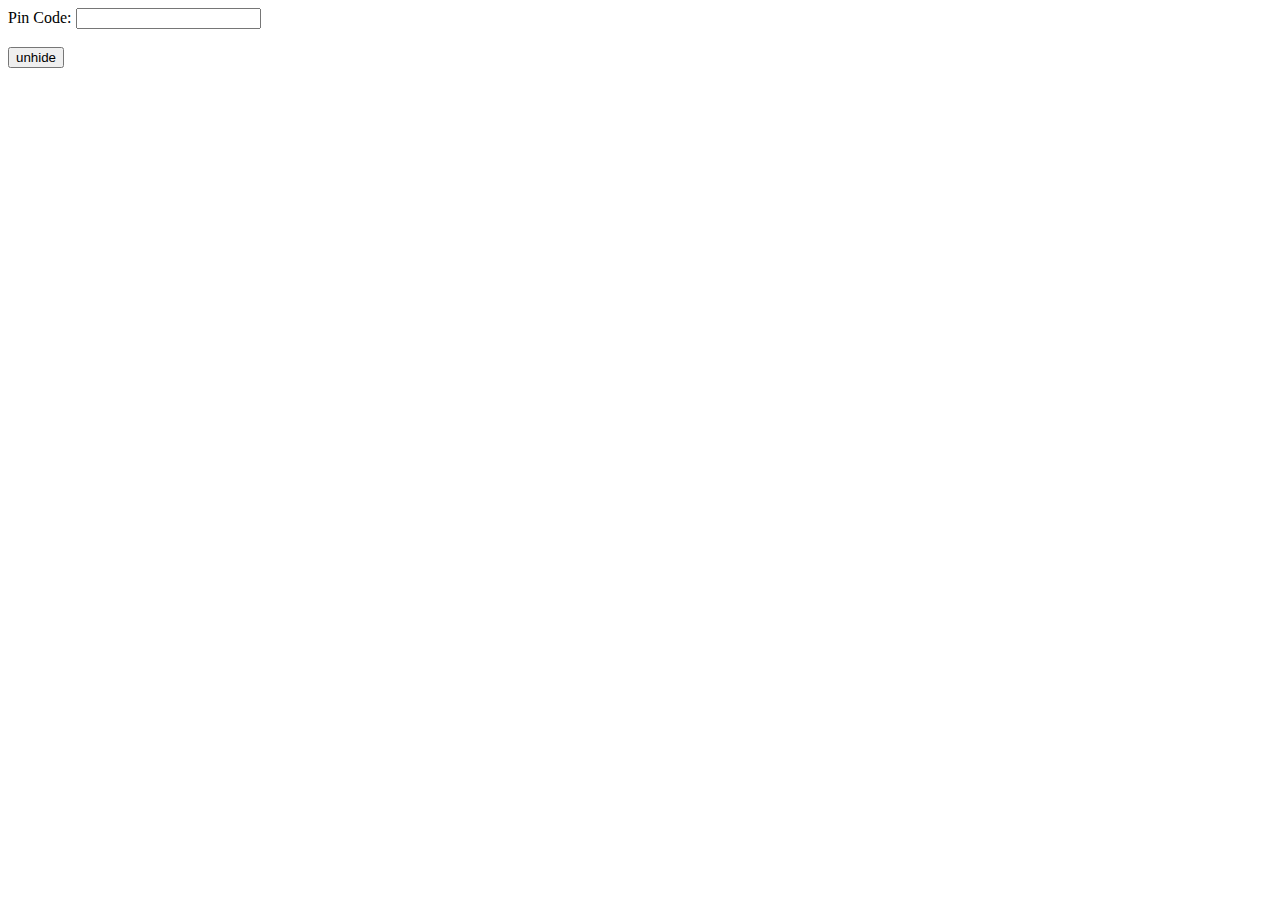
==== codeinput.html @ 0e398851 "added a code page" ====
<!DOCTYPE html>
<html>
<head>
  <meta charset="utf-8">
  <meta http-equiv="X-UA-Compatible" content="IE=edge,chrome=1">

  <title>qrtag</title>
  <SCRIPT TYPE="text/javascript" SRC="JavaScripts/javascript.js"></SCRIPT>
</head>
<style>
    .hidden{
        display:none;
    }
    
    .unhidden{
        display:block;
    }
    </style>

<script type="text/javascript">
    function unhide(clickedButton, divID) {
    var item = document.getElementById(divID);
    if (item) {
        if(item.className=='hidden'){
            item.className = 'unhidden' ;
            clickedButton.value = 'hide'
        }else{
            item.className = 'hidden';
            clickedButton.value = 'unhide'
        }
    }}
    
    </script>

<body>
  <div id="container">
    <header>
    	<nav><!-- Insert navigation here --></nav>
    </header>
    <script>

        var params = new URLSearchParams(window.location.search);

        var id1 = params.get("id");
        console.log(id1);
        document.getElementById('id2').innerHTML = id1;

        var name1 = params.get("name");
        console.log(name1);
        document.getElementById('name2').innerHTML = name1;


        var type1 = params.get("type");
        console.log(type1);
        document.getElementById('type2').innerHTML = type1;

      </script>

    <div id="info" class="hidden" role="main">
      <h1>Type: <span id="type2"></span></h1>
      <h1>ID code: <span id="id2"></span></h1>
      <h1>Name: <span id="name2"></span></h1>
</div>
<div id="input" class="unhidden">
    <label for="pinc">Pin Code:</label>
    <input type="text" id="pinc" name="pinc"><br><br>
    <input type="button" onclick="unhide(this, 'info')&unhide(this, 'input') " value="unhide">
</div>

    <footer>
      
    </footer>
  </div>

<!-- Insert JavaScript here -->
  

</body>
</html>
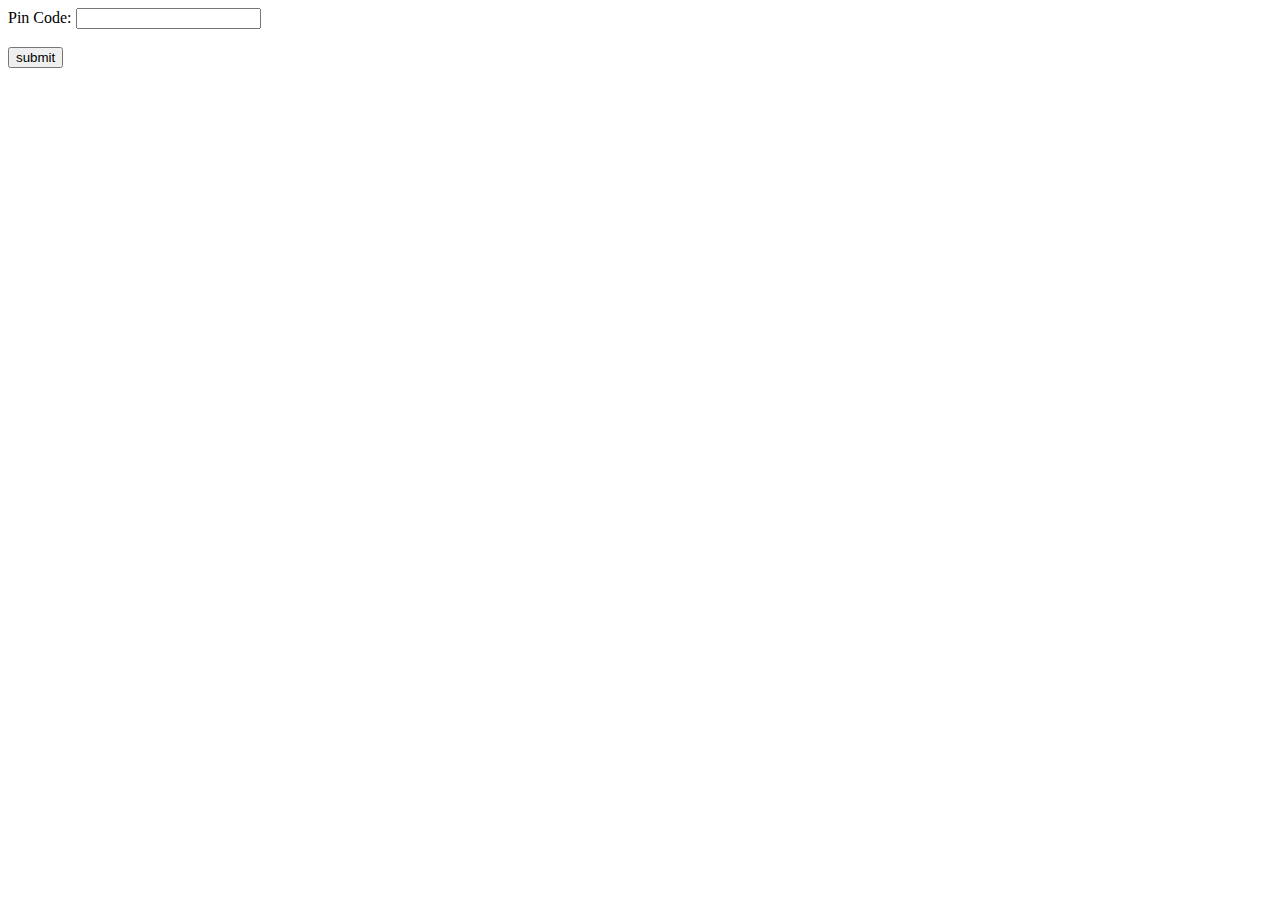
==== commit 0ead79e7: "button changed to submit" ====
--- a/codeinput.html
+++ b/codeinput.html
@@ -28,7 +28,21 @@
             item.className = 'hidden';
             clickedButton.value = 'unhide'
         }
-    }}
+    }
+    var params = new URLSearchParams(window.location.search);
+
+    var id1 = params.get("id");
+    console.log(id1);
+    document.getElementById('id2').innerHTML = id1;
+
+    var name1 = params.get("name");
+    console.log(name1);
+    document.getElementById('name2').innerHTML = name1;
+
+
+    var type1 = params.get("type");
+    console.log(type1);
+    document.getElementById('type2').innerHTML = type1;}
     
     </script>
 
@@ -37,7 +51,7 @@
     <header>
     	<nav><!-- Insert navigation here --></nav>
     </header>
-    <script>
+    <!-- <script>
 
         var params = new URLSearchParams(window.location.search);
 
@@ -54,7 +68,7 @@
         console.log(type1);
         document.getElementById('type2').innerHTML = type1;
 
-      </script>
+      </script> -->
 
     <div id="info" class="hidden" role="main">
       <h1>Type: <span id="type2"></span></h1>
@@ -64,7 +78,7 @@
 <div id="input" class="unhidden">
     <label for="pinc">Pin Code:</label>
     <input type="text" id="pinc" name="pinc"><br><br>
-    <input type="button" onclick="unhide(this, 'info')&unhide(this, 'input') " value="unhide">
+    <input type="button" onclick="unhide(this, 'info')&unhide(this, 'input') " value="submit">
 </div>
 
     <footer>
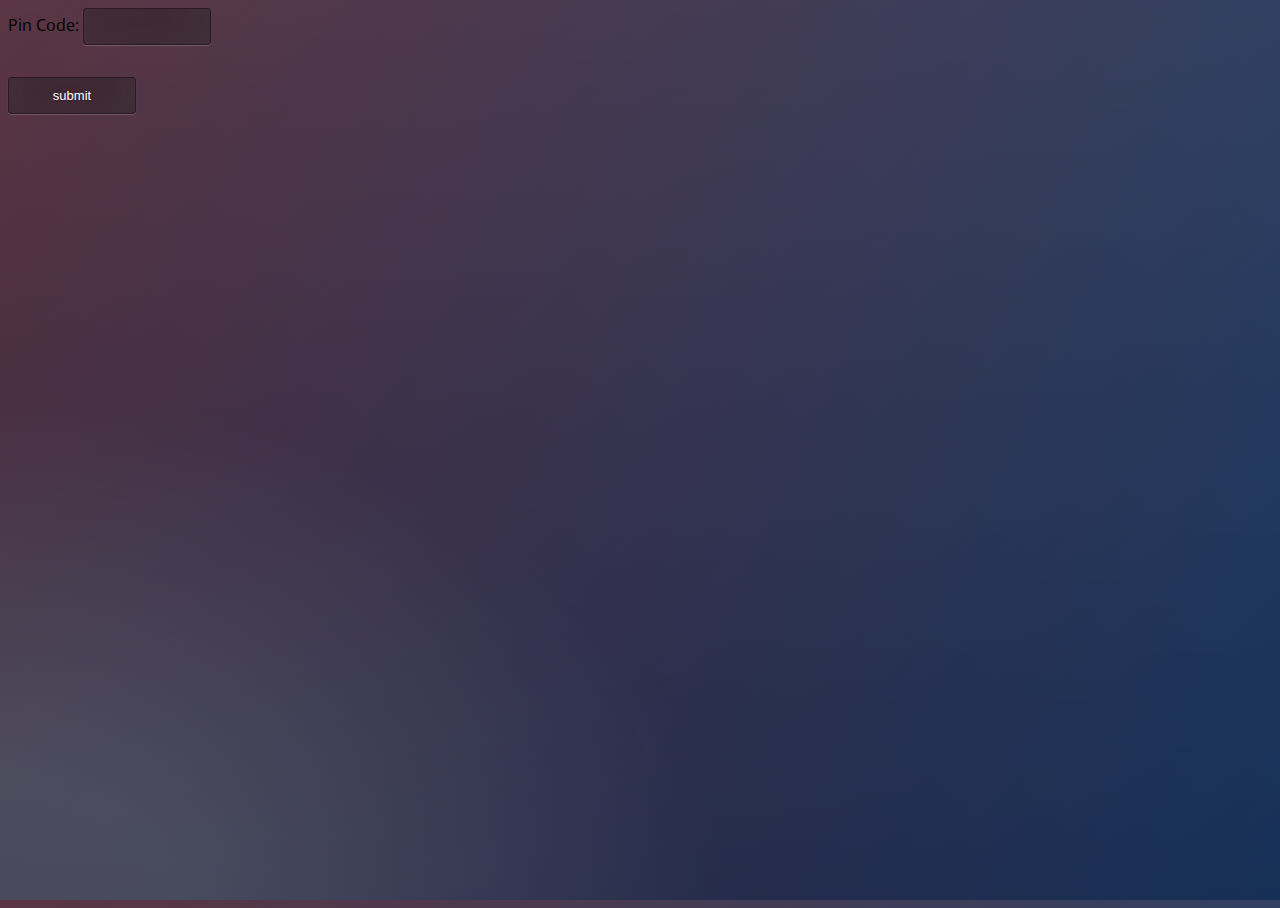
==== commit b0c9223d: "style" ====
--- a/codeinput.html
+++ b/codeinput.html
@@ -3,7 +3,7 @@
 <head>
   <meta charset="utf-8">
   <meta http-equiv="X-UA-Compatible" content="IE=edge,chrome=1">
-
+  <link rel="stylesheet" href="css/main.css">
   <title>qrtag</title>
   <SCRIPT TYPE="text/javascript" SRC="JavaScripts/javascript.js"></SCRIPT>
 </head>
--- a/css/main.css
+++ b/css/main.css
@@ -0,0 +1,57 @@
+@import url(https://fonts.googleapis.com/css?family=Open+Sans);
+.btn { display: inline-block; *display: inline; *zoom: 1; padding: 4px 10px 4px; margin-bottom: 0; font-size: 13px; line-height: 18px; color: #333333; text-align: center;text-shadow: 0 1px 1px rgba(255, 255, 255, 0.75); vertical-align: middle; background-color: #f5f5f5; background-image: -moz-linear-gradient(top, #ffffff, #e6e6e6); background-image: -ms-linear-gradient(top, #ffffff, #e6e6e6); background-image: -webkit-gradient(linear, 0 0, 0 100%, from(#ffffff), to(#e6e6e6)); background-image: -webkit-linear-gradient(top, #ffffff, #e6e6e6); background-image: -o-linear-gradient(top, #ffffff, #e6e6e6); background-image: linear-gradient(top, #ffffff, #e6e6e6); background-repeat: repeat-x; filter: progid:dximagetransform.microsoft.gradient(startColorstr=#ffffff, endColorstr=#e6e6e6, GradientType=0); border-color: #e6e6e6 #e6e6e6 #e6e6e6; border-color: rgba(0, 0, 0, 0.1) rgba(0, 0, 0, 0.1) rgba(0, 0, 0, 0.25); border: 1px solid #e6e6e6; -webkit-border-radius: 4px; -moz-border-radius: 4px; border-radius: 4px; -webkit-box-shadow: inset 0 1px 0 rgba(255, 255, 255, 0.2), 0 1px 2px rgba(0, 0, 0, 0.05); -moz-box-shadow: inset 0 1px 0 rgba(255, 255, 255, 0.2), 0 1px 2px rgba(0, 0, 0, 0.05); box-shadow: inset 0 1px 0 rgba(255, 255, 255, 0.2), 0 1px 2px rgba(0, 0, 0, 0.05); cursor: pointer; *margin-left: .3em; }
+.btn:hover, .btn:active, .btn.active, .btn.disabled, .btn[disabled] { background-color: #e6e6e6; }
+.btn-large { padding: 9px 14px; font-size: 15px; line-height: normal; -webkit-border-radius: 5px; -moz-border-radius: 5px; border-radius: 5px; }
+.btn:hover { color: #333333; text-decoration: none; background-color: #e6e6e6; background-position: 0 -15px; -webkit-transition: background-position 0.1s linear; -moz-transition: background-position 0.1s linear; -ms-transition: background-position 0.1s linear; -o-transition: background-position 0.1s linear; transition: background-position 0.1s linear; }
+.btn-primary, .btn-primary:hover { text-shadow: 0 -1px 0 rgba(0, 0, 0, 0.25); color: #ffffff; }
+.btn-primary.active { color: rgba(255, 255, 255, 0.75); }
+.btn-primary { background-color: #4a77d4; background-image: -moz-linear-gradient(top, #6eb6de, #4a77d4); background-image: -ms-linear-gradient(top, #6eb6de, #4a77d4); background-image: -webkit-gradient(linear, 0 0, 0 100%, from(#6eb6de), to(#4a77d4)); background-image: -webkit-linear-gradient(top, #6eb6de, #4a77d4); background-image: -o-linear-gradient(top, #6eb6de, #4a77d4); background-image: linear-gradient(top, #6eb6de, #4a77d4); background-repeat: repeat-x; filter: progid:dximagetransform.microsoft.gradient(startColorstr=#6eb6de, endColorstr=#4a77d4, GradientType=0);  border: 1px solid #3762bc; text-shadow: 1px 1px 1px rgba(0,0,0,0.4); box-shadow: inset 0 1px 0 rgba(255, 255, 255, 0.2), 0 1px 2px rgba(0, 0, 0, 0.5); }
+.btn-primary:hover, .btn-primary:active, .btn-primary.active, .btn-primary.disabled, .btn-primary[disabled] { filter: none; background-color: #4a77d4; }
+.btn-block { width: 100%; display:block; }
+
+* { -webkit-box-sizing:border-box; -moz-box-sizing:border-box; -ms-box-sizing:border-box; -o-box-sizing:border-box; box-sizing:border-box; }
+
+html { width: 100%; height:100%; overflow:hidden; }
+
+body { 
+	width: 100%;
+	height:100%;
+	font-family: 'Open Sans', sans-serif;
+	background: #092756;
+	background: -moz-radial-gradient(0% 100%, ellipse cover, rgba(104,128,138,.4) 10%,rgba(138,114,76,0) 40%),-moz-linear-gradient(top,  rgba(57,173,219,.25) 0%, rgba(42,60,87,.4) 100%), -moz-linear-gradient(-45deg,  #670d10 0%, #092756 100%);
+	background: -webkit-radial-gradient(0% 100%, ellipse cover, rgba(104,128,138,.4) 10%,rgba(138,114,76,0) 40%), -webkit-linear-gradient(top,  rgba(57,173,219,.25) 0%,rgba(42,60,87,.4) 100%), -webkit-linear-gradient(-45deg,  #670d10 0%,#092756 100%);
+	background: -o-radial-gradient(0% 100%, ellipse cover, rgba(104,128,138,.4) 10%,rgba(138,114,76,0) 40%), -o-linear-gradient(top,  rgba(57,173,219,.25) 0%,rgba(42,60,87,.4) 100%), -o-linear-gradient(-45deg,  #670d10 0%,#092756 100%);
+	background: -ms-radial-gradient(0% 100%, ellipse cover, rgba(104,128,138,.4) 10%,rgba(138,114,76,0) 40%), -ms-linear-gradient(top,  rgba(57,173,219,.25) 0%,rgba(42,60,87,.4) 100%), -ms-linear-gradient(-45deg,  #670d10 0%,#092756 100%);
+	background: -webkit-radial-gradient(0% 100%, ellipse cover, rgba(104,128,138,.4) 10%,rgba(138,114,76,0) 40%), linear-gradient(to bottom,  rgba(57,173,219,.25) 0%,rgba(42,60,87,.4) 100%), linear-gradient(135deg,  #670d10 0%,#092756 100%);
+	filter: progid:DXImageTransform.Microsoft.gradient( startColorstr='#3E1D6D', endColorstr='#092756',GradientType=1 );
+}
+.login { 
+	position: absolute;
+	top: 50%;
+	left: 50%;
+	margin: -150px 0 0 -150px;
+	width:300px;
+	height:300px;
+}
+.login h1 { color: #fff; text-shadow: 0 0 10px rgba(0,0,0,0.3); letter-spacing:1px; text-align:center; }
+
+input { 
+	width: 10%; 
+	margin-bottom: 10px; 
+	background: rgba(0,0,0,0.3);
+	border: none;
+	outline: none;
+	padding: 10px;
+	font-size: 13px;
+	color: #fff;
+	text-shadow: 1px 1px 1px rgba(0,0,0,0.3);
+	border: 1px solid rgba(0,0,0,0.3);
+	border-radius: 4px;
+	box-shadow: inset 0 -5px 45px rgba(100,100,100,0.2), 0 1px 1px rgba(255,255,255,0.2);
+	-webkit-transition: box-shadow .5s ease;
+	-moz-transition: box-shadow .5s ease;
+	-o-transition: box-shadow .5s ease;
+	-ms-transition: box-shadow .5s ease;
+	transition: box-shadow .5s ease;
+}
+input:focus { box-shadow: inset 0 -5px 45px rgba(100,100,100,0.4), 0 1px 1px rgba(255,255,255,0.2); }
